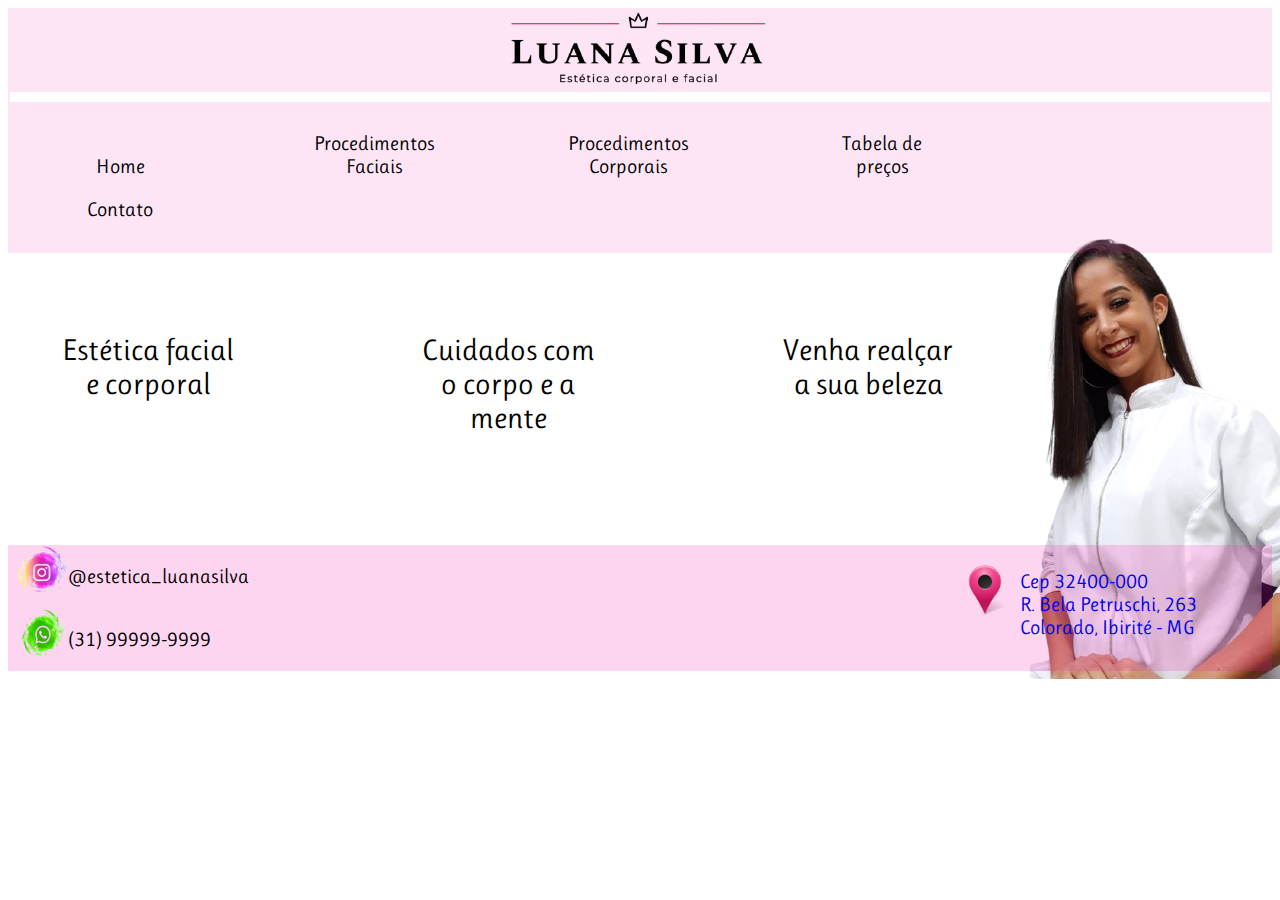
==== index.html @ c3393153 "pasta aberta." ====
<!DOCTYPE html>
<html lang="pt_BR">
<head>
    <meta charset="UTF-8">
    <meta name="viewport" content="width=device-width, initial-scale=1.0">
    <link rel="icon" href="imagem/icon.png">
    <link rel="stylesheet" href="estilos.css">
    <link rel="stylesheet" href="animation.css">
    <link href="https://fonts.googleapis.com/css2?family=Ruluko&display=swap" rel="stylesheet">
    <title>Estética Luana Silva</title>
</head>
<body>
    <header>
        <img src="imagem/logomarca.png">
        <nav>
            <ul>
                <li><a href="#home">Home</a></li>

                <li class="dropdown"><a href="#procedimentosF"> Procedimentos Faciais</a>
                    <ul id="procedimentosF" class="dropdown-menu">
                         <li><a href="./Paginas/procedimentos.html#sobrancelha">Design de sobrancelha</a></li>
                         <li><a href="./Paginas/procedimentos.html#henna">Design com henna</a></li>
                         <li><a href="./Paginas/procedimentos.html#detoxFacial">Detox facial</a></li>
                         <li><a href="./Paginas/procedimentos.html#drenagemFacial">Drenagem linfática facial</a></li>
                         <li><a href="./Paginas/procedimentos.html#limpezaPele">Limpeza de pele</a></li>
                         <li><a href="./Paginas/procedimentos.html#peeling">Peeling químico</a></li>                     
                    </ul>
                </li>

                <li class="dropdown"><a href="#procedimentosC"> Procedimentos Corporais</a>
                   <ul id="procedimentosC" class="dropdown-menu">
                    <li><a href="./Paginas/procedimentos.html#depilação">Depilação</a></li>
                    <li><a href="./Paginas/procedimentos.html#drenagem">Drenagem linfática</a></li>
                    <li><a href="./Paginas/procedimentos.html#modeladora">Massagem Modeladora</a></li>
                    <li><a href="./Paginas/procedimentos.html#relaxante">Massagem relaxante</a></li>
                                        
                    </ul> 
                </li>
                             
                <li><a href="#preços"> Tabela de preços</a></li>
                <li><a href="./Paginas/agende_horario.html"> Contato</a></li>
                                
            </ul>
        </nav>
    </header>
    <section id="home"> 
        
        <p id="p1">
            Estética facial e corporal
        </p>

        <p id="p2">
            Cuidados com o corpo e a mente
        </p>
        
        <p id="p3">
            Venha realçar a sua beleza
        </p>
  
    </section>

    <footer>
        <div id="contato"> 
            <div id="insta">
                <a href="https://instagram.com/estetica_luanasilva?igshid=c1m2clnd0zpl"><img src="./imagem/insta.png"></a>
                <p>@estetica_luanasilva</p> 
            </div>
            <br>
            <div id="wts">
                <a href="https://api.whatsapp.com/send?phone=5531983749453"> <img src="./imagem/wts.png"></a>
                <p>(31) 99999-9999</p>  
            </div>

        </div>

        <div id="endereço">
           <a href="https://goo.gl/maps/vzknRJ4gp4GGcjTEA"> <img src="imagem/location.jpg"></a>
           <a href="https://goo.gl/maps/vzknRJ4gp4GGcjTEA"><p>Cep 32400-000<br>
                R. Bela Petruschi, 263 <br>
                Colorado, Ibirité - MG
            </p></a>
        </div>

      
    </footer>


        
    

        
</body>
</html>
---- estilos.css ----
body {
  font-family: "Ruluko", sans-serif;
  background: #f1ade7;
  background: url(./imagem/fotocapa.png) no-repeat;
  background-position: right bottom;
  background-size: 250px 440px;
  mix-blend-mode: normal;
}

header {
  font-size: 20px;
  background: rgba(247, 4, 164, 0.1);
  padding: 2px;
}

header img {
  width: 22%;
  height: 12%;
  margin: auto;
  display: block;
  animation: aparecer 4s;
}

/*FORMATAÇÃO PARA DROPDOWN*/
li {
  width: 120px;
  position: relative;
  text-align: center;
}

ul li ul {
  position: relative;
  top: 50px;
  left: 0px;
  display: none;
  padding: 0;
}


.dropdown-menu li {
  width: 220px;
  margin: 10px;
}

.dropdown:hover .dropdown-menu {
  display: inline-block;
  background: white;
  border: solid 5px rgb(231, 6, 194);
  border-radius: 50px;
}

nav {
  display: flex;
  border-top: solid white 10px;
  list-style-type: none;
  align-items: center;
  animation: aparecer 4s;
}

nav ul li {
  margin: 10px;
  display: inline-block;
  margin-inline-end: 120px;
}

nav ul li a:hover {
  cursor: pointer;
  background-color: rgb(230, 119, 156);
  padding: 5px;
}

nav ul li a {
  text-decoration: none;
  color: black;
}


/*HOME PAGE*/

#p1 {
  text-align: center;
  animation: texto-deslizante 6s infinite;
}

#p2 {
  text-align: center;
  animation: texto-deslizante 6s infinite;
  animation-delay:2s;
}
#p3 {
  
  text-align: center;
  animation: texto-deslizante 6s infinite;
  animation-delay: 3s;
  

}

#home p {
  font-size: 30px;
  text-align: center;
  margin-left: 0px;
  margin-bottom: 60px;
  width: 180px;
}

#capa {
  width: 90px;
  height: 134px;
}

#home {
  display: flex;
  justify-content: space-between;
  padding: clamp(50px, 30px, 30px);
  width: 900px;
}


/*FORMATAÇÃO DO FOOTER*/


footer {
  display: flex;
  font-size: 20px;
  background: rgba(247, 4, 164, 0.17);
  justify-content: space-between;
  animation: upFooter 1s;
  
}

footer a {
  text-decoration: none;
  
}



footer img {
  width: 50px;
  height: 50px;
}

#endereço {
  margin: 20px 70px 0px 0px;
  display: flex;
  max-height: 100px;
}

#endereço p {
  margin: 5px 5px 20px 10px;
}

#contato {
  margin-left: 10px;
}

#insta {
  display: inline-flex;
}

#wts {
  display: inline-flex;
}


/*FORMATAÇÃO PARA CELULAR*/

@media (max-width: 572px) {
  body {
    background: none;
  }

  #home {
    background: url(./imagem/icon-background.png);
    background-position: center;
  }

  header {
    font-size: 10px;
  }

  footer {
    font-size: 10px;
  }

  footer img {
    width: 20px;
    height: 20px;
  }

  #contato {
    margin-top: 20px;
  }
}
---- animation.css ----
@keyframes aparecer {
     from { opacity: 0;
    }
     to { opacity: 1;
    }
}

@keyframes upFooter {
    0% {
        transform: translatey(100%);
    }

    100% {
        transform: translatey(0);
    }
}


@keyframes texto-deslizante {
    0% {
        transform: translateX(-100%);

    }

    25% {
        opacity: 0.8;
    }

    50% {
        opacity: 0.5;
    }



    100% {
        opacity: 0;
    }
    
}
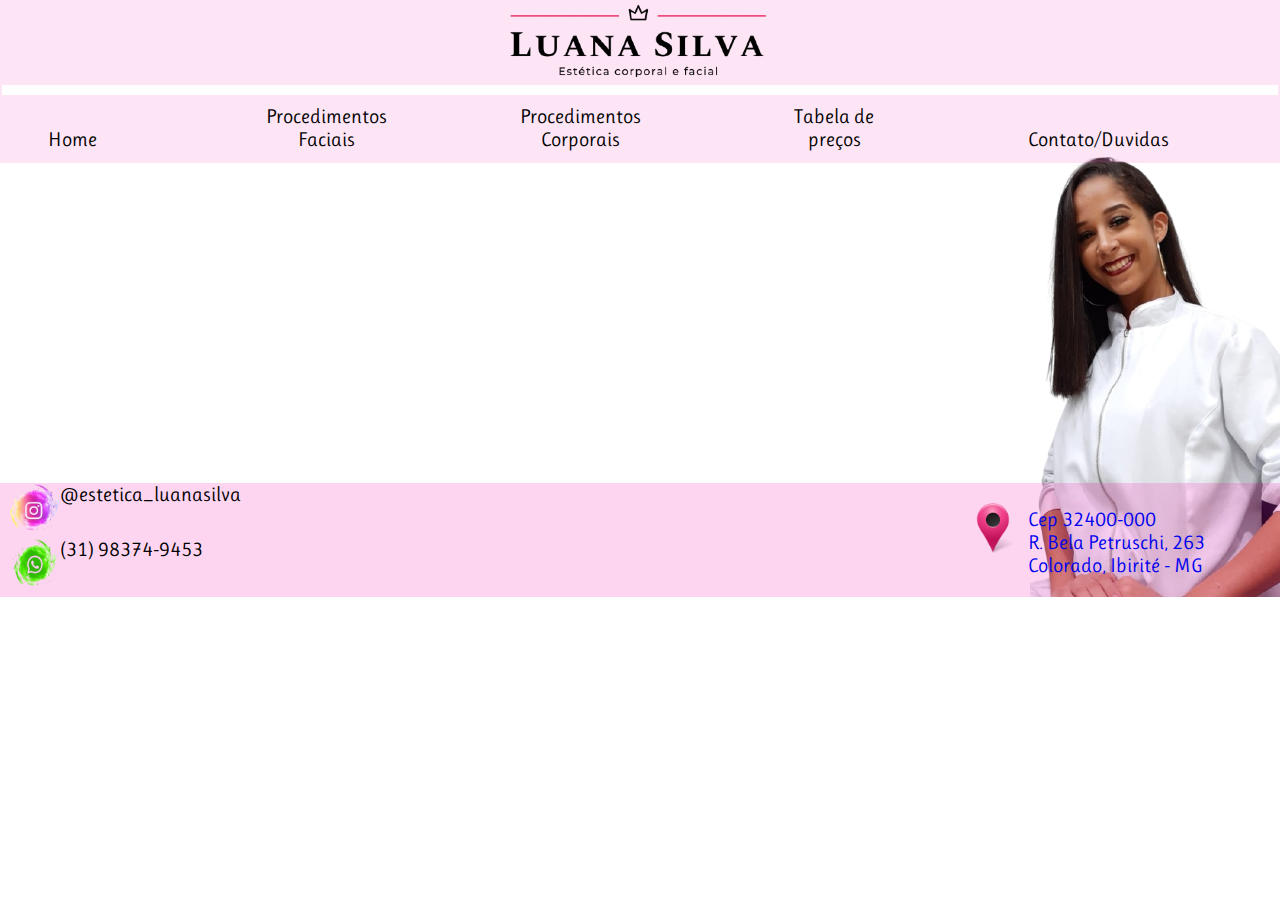
==== commit 05378fd1: "Add files via upload" ====
--- a/index.html
+++ b/index.html
@@ -6,16 +6,22 @@
     <link rel="icon" href="imagem/icon.png">
     <link rel="stylesheet" href="estilos.css">
     <link rel="stylesheet" href="animation.css">
+    <link rel="stylesheet" href="formatocelular.css">
     <link href="https://fonts.googleapis.com/css2?family=Ruluko&display=swap" rel="stylesheet">
     <title>Estética Luana Silva</title>
 </head>
 <body>
+
+    
     <header>
-        <img src="imagem/logomarca.png">
+        
+        <img id="imglogo" src="imagem/logomarca.png">
+        <input type="checkbox" id="botaoMenu">
+        <label for="botaoMenu">&#9776;</label>
+    
         <nav>
             <ul>
                 <li><a href="#home">Home</a></li>
-
                 <li class="dropdown"><a href="#procedimentosF"> Procedimentos Faciais</a>
                     <ul id="procedimentosF" class="dropdown-menu">
                          <li><a href="./Paginas/procedimentos.html#sobrancelha">Design de sobrancelha</a></li>
@@ -32,33 +38,24 @@
                     <li><a href="./Paginas/procedimentos.html#depilação">Depilação</a></li>
                     <li><a href="./Paginas/procedimentos.html#drenagem">Drenagem linfática</a></li>
                     <li><a href="./Paginas/procedimentos.html#modeladora">Massagem Modeladora</a></li>
-                    <li><a href="./Paginas/procedimentos.html#relaxante">Massagem relaxante</a></li>
-                                        
+                    <li><a href="./Paginas/procedimentos.html#relaxante">Massagem relaxante</a></li>                   
                     </ul> 
                 </li>
                              
-                <li><a href="#preços"> Tabela de preços</a></li>
-                <li><a href="./Paginas/agende_horario.html"> Contato</a></li>
+                <li><a href="./Paginas/valores.html"> Tabela de preços</a></li>
+                <li><a href="./Paginas/agende_horario.html">Contato/Duvidas</a></li>
                                 
             </ul>
         </nav>
     </header>
-    <section id="home"> 
-        
-        <p id="p1">
-            Estética facial e corporal
-        </p>
+    <main id="home"> 
+    <section class="banner">
+         <img src="./imagem/slider1.png" alt="" class="slider">
+         <img src="./imagem/slider2.jpg" alt="" class="slider">
+         <img src="./imagem/slider3.png" alt="" class="slider">
 
-        <p id="p2">
-            Cuidados com o corpo e a mente
-        </p>
-        
-        <p id="p3">
-            Venha realçar a sua beleza
-        </p>
-  
     </section>
-
+ </main>
     <footer>
         <div id="contato"> 
             <div id="insta">
@@ -68,12 +65,12 @@
             <br>
             <div id="wts">
                 <a href="https://api.whatsapp.com/send?phone=5531983749453"> <img src="./imagem/wts.png"></a>
-                <p>(31) 99999-9999</p>  
+                <p>(31) 98374-9453</p>  
             </div>
 
         </div>
 
-        <div id="endereço">
+        <div id="endereco">
            <a href="https://goo.gl/maps/vzknRJ4gp4GGcjTEA"> <img src="imagem/location.jpg"></a>
            <a href="https://goo.gl/maps/vzknRJ4gp4GGcjTEA"><p>Cep 32400-000<br>
                 R. Bela Petruschi, 263 <br>
--- a/estilos.css
+++ b/estilos.css
@@ -1,6 +1,5 @@
 body {
   font-family: "Ruluko", sans-serif;
-  background: #f1ade7;
   background: url(./imagem/fotocapa.png) no-repeat;
   background-position: right bottom;
   background-size: 250px 440px;
@@ -21,6 +20,27 @@
   animation: aparecer 4s;
 }
 
+/*FORMATAÇÃO PARA MENU RESPONSIVO*/
+
+label[for="botaoMenu"]{
+  padding: 5px;
+  background-color: rgba(250, 11, 131, 0.5);
+  color: rgb(0, 0, 0);
+  text-align: center;
+  font-size:30px;
+  cursor: pointer;
+  width: 50px;
+  height: 50px;
+  display: none;
+  
+}
+
+#botaoMenu {
+  display: none;
+}
+
+
+
 /*FORMATAÇÃO PARA DROPDOWN*/
 li {
   width: 120px;
@@ -28,13 +48,16 @@
   text-align: center;
 }
 
-ul li ul {
-  position: relative;
-  top: 50px;
-  left: 0px;
+
+ul li ul { /*Acrescentei o z-index: 1; e diminuí o top  */
+  position: absolute;
+  top: 40px;
+  left: -30px;
   display: none;
+  z-index: 1;
   padding: 0;
 }
+
 
 
 .dropdown-menu li {
@@ -42,9 +65,11 @@
   margin: 10px;
 }
 
+
+
 .dropdown:hover .dropdown-menu {
   display: inline-block;
-  background: white;
+  background: #fcfcfb;
   border: solid 5px rgb(231, 6, 194);
   border-radius: 50px;
 }
@@ -63,10 +88,10 @@
   margin-inline-end: 120px;
 }
 
-nav ul li a:hover {
+nav ul li:hover {
   cursor: pointer;
   background-color: rgb(230, 119, 156);
-  padding: 5px;
+  
 }
 
 nav ul li a {
@@ -74,47 +99,42 @@
   color: black;
 }
 
+/*home PAGE*/
 
-/*HOME PAGE*/
-
-#p1 {
-  text-align: center;
-  animation: texto-deslizante 6s infinite;
+* {
+  margin: 0;
+  padding: 0;
 }
 
-#p2 {
-  text-align: center;
-  animation: texto-deslizante 6s infinite;
-  animation-delay:2s;
+.banner {
+  margin: auto;
+  height: 25vw;
+  position: relative;
+  overflow: hidden;
 }
-#p3 {
-  
-  text-align: center;
-  animation: texto-deslizante 6s infinite;
-  animation-delay: 3s;
-  
-
+.slider {
+  width: 550px;
+  height: 300px;
+  position: absolute;
+  left: 100px;
+  opacity: 0;
+  animation-name: animaSlider;
+  animation-duration: 15s;
+  animation-iteration-count: infinite;
 }
 
-#home p {
-  font-size: 30px;
-  text-align: center;
-  margin-left: 0px;
-  margin-bottom: 60px;
-  width: 180px;
+
+
+.slider:nth-child(2) {
+  animation-delay: 5s;
+  
+}
+.slider:nth-child(3) {
+  animation-delay: 10s;
 }
 
-#capa {
-  width: 90px;
-  height: 134px;
-}
 
-#home {
-  display: flex;
-  justify-content: space-between;
-  padding: clamp(50px, 30px, 30px);
-  width: 900px;
-}
+
 
 
 /*FORMATAÇÃO DO FOOTER*/
@@ -141,13 +161,13 @@
   height: 50px;
 }
 
-#endereço {
+#endereco {
   margin: 20px 70px 0px 0px;
   display: flex;
   max-height: 100px;
 }
 
-#endereço p {
+#endereco p {
   margin: 5px 5px 20px 10px;
 }
 
@@ -164,32 +184,4 @@
 }
 
 
-/*FORMATAÇÃO PARA CELULAR*/
 
-@media (max-width: 572px) {
-  body {
-    background: none;
-  }
-
-  #home {
-    background: url(./imagem/icon-background.png);
-    background-position: center;
-  }
-
-  header {
-    font-size: 10px;
-  }
-
-  footer {
-    font-size: 10px;
-  }
-
-  footer img {
-    width: 20px;
-    height: 20px;
-  }
-
-  #contato {
-    margin-top: 20px;
-  }
-}
--- a/animation.css
+++ b/animation.css
@@ -16,24 +16,38 @@
 }
 
 
-@keyframes texto-deslizante {
-    0% {
-        transform: translateX(-100%);
-
+@keyframes animaSlider {
+    25% {
+      opacity: 1;
+      transform: scale(1.1, 1.1);
+  
     }
-
-    25% {
-        opacity: 0.8;
+  
+    50% {
+      opacity: 0;
+  
     }
-
-    50% {
-        opacity: 0.5;
-    }
+  }
 
 
+  @keyframes surgirSection {
+     from {
+         
+          transform: translatex(100%);
+      }
 
-    100% {
-        opacity: 0;
+      to {
+         
+          transform: translatex(0);
+      }
+  }
+
+  @keyframes borda {
+    from {
+      border: 5px dashed rgb(216, 10, 130);
     }
-    
-}
+  
+    to {
+      border: 5px dotted rgb(216, 10, 130);
+    }
+  }--- a/formatocelular.css
+++ b/formatocelular.css
@@ -0,0 +1,126 @@
+
+@media (max-width: 800px) {
+    body {
+      background-image: none;
+      
+    }
+  
+    #dropdown li {
+      display: inline-block;
+      width: 100vw;
+  
+    }
+  
+   #imglogo {
+    position: absolute;
+    margin-left: 200px;
+   }
+  
+   
+   header {
+     background-color: white;
+     border: none;
+     
+   }
+  
+    #botaoMenu:checked ~ nav{
+        margin-left: 0;
+        transition: 1s;
+    }
+  
+    nav {
+      margin-left: -100%;
+      transition: all 0.4;
+      align-items: left;
+      border: none;
+      
+    }
+  
+  
+    nav ul li {
+      width: 50%;
+      float: none;
+      background-color: rgba(250, 11, 131, 0.5);
+      margin-top: 0;
+      height: 30px;
+      width: 90vw;
+      }
+  
+  .dropdown:hover .dropdown-menu {
+    display: inline-block;
+    background: #fcfcfb;
+    border: solid 5px rgb(0, 0, 0);
+    border-radius: 1px;
+  }
+  
+  nav ul li ul li {
+    background-color: white;
+    font-size: 15px;
+    text-align: right;
+    
+  }
+  
+    nav ul {
+      margin: 0;
+    }
+  
+    nav ul ul {
+      position: static;
+      overflow: hidden;
+      max-height: 0;
+      transition: all 4s;
+    }
+  
+    nav ul li:hover ul {
+      height: auto;
+      max-height: 200px;
+  
+    }
+    
+    label[for="botaoMenu"]{
+      display: block;
+    }
+    
+    .banner {
+      width: 100vw;
+      height: 50vw;
+  
+    }
+  
+    .slider {
+      width: 300px;
+      height: 200px;
+    }
+  
+  
+  
+    footer {
+      font-size: 10px;
+      width: 100vw;
+      height: 30vw;
+      position: static;
+      display: block;
+      text-align: center;
+      
+  }
+  
+    
+  
+  #endereco {
+     justify-content: center;
+     margin-left: 50px;
+     
+  }
+  
+  footer img {
+      width: 20px;
+      height: 20px;
+    }
+  
+  
+    #insta {
+      margin: 10px 0 10px 0;
+    }
+  
+  }
+  